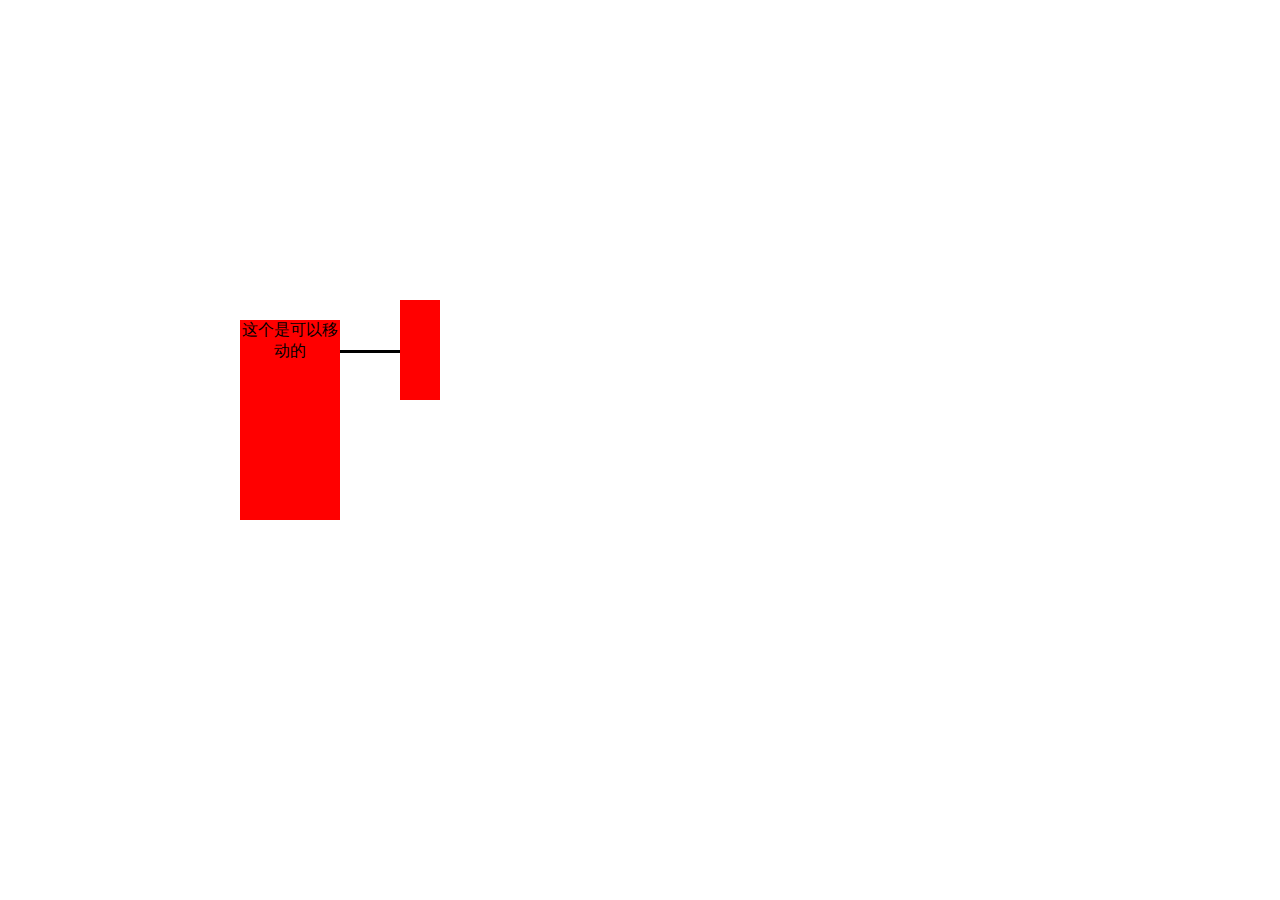
==== connecting-line.html @ 48889a38 "Cleanup" ====
<!DOCTYPE html>
<html>

	<head>
		<meta charset="utf-8" />
		<title></title>
		<script type="text/javascript" src="js/jquery-1.12.4.min.js"></script>
		<script type="text/javascript" src="js/flow-chart.js"></script>
	</head>
	<style>
		#div1,
		#div2 {
			width: 40px;
			height: 40px;
			position: absolute;
			background-color: red;
			text-align: center;
		}
		
		#div1 {
			left: 400px;
			top: 300px;
			height: 100px;
		}
		
		#div2 {
			left: 240px;
			top: 320px;
			width: 100px;
			height: 200px;
			cursor: move;
		}
	</style>

	<body>
		<div id="div1"></div>
		<div id="div2">这个是可以移动的</div>
	</body>
	<script>
		var line;
		var move = false;
		$(function() {
			$(window).mousedown(function() {
				console.log("mousedown")
				move = true;
			});

			$(window).on("touchstart", function() {
				console.log("touchstart")
				move = true;
			})

			$(window).on("touchend", function() {
				console.log("touchend")
				move = false;
			})

			$(window).mouseup(function() {
				console.log("mouseup")
				move = false;
			});

			$(window).mousemove(function(e) {
				moveDiv(e);
			})

			$(window).on("touchmove", function(e) {
				// 如果这个元素的位置内只有一个手指的话
				var event = e.originalEvent;
				if(event.targetTouches.length == 1) {　　　　
					var touch = event.targetTouches[0];
					// 把元素放在手指所在的位置
					moveDiv(touch);
				}
			})

			line = $("#div1").connectingLine("#div2");
		})

		function moveDiv(e) {
			if(!move) {
				return;
			}

			var left = e.pageX - $("#div2").width() / 2;
			var top = e.pageY - $("#div2").height() / 2;
			$("#div2").css({
				"left": left + "px",
				"top": top + "px"
			})

			if(line) {
				line.remove();
			}

			line = $("#div1").connectingLine("#div2");
		}
	</script>

</html>
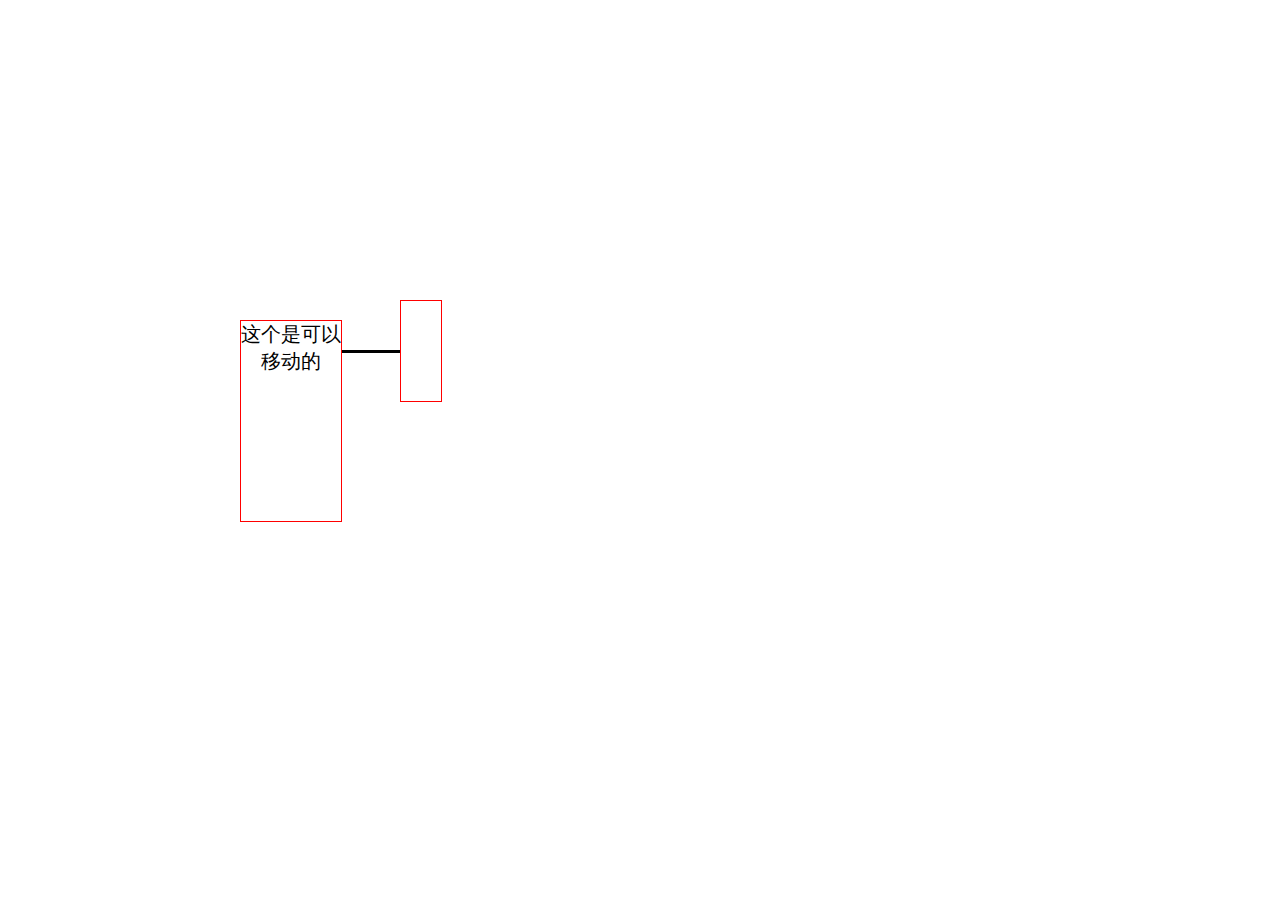
==== commit db717695: "Cleanup" ====
--- a/connecting-line.html
+++ b/connecting-line.html
@@ -13,8 +13,9 @@
 			width: 40px;
 			height: 40px;
 			position: absolute;
-			background-color: red;
+			border: solid 1px red;
 			text-align: center;
+			font-size: 20px;
 		}
 		
 		#div1 {
